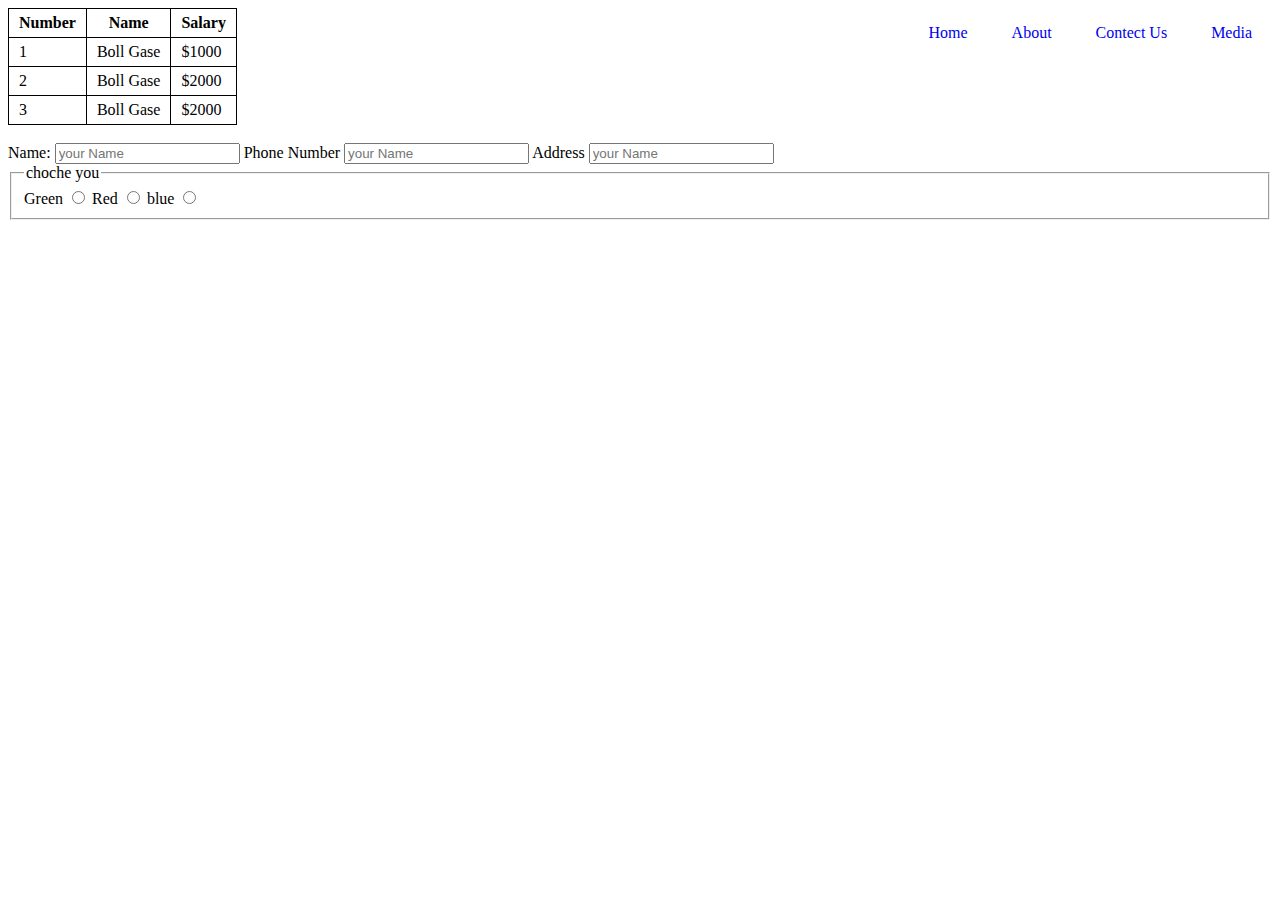
==== Contect.html @ 8dac1a8c "form add" ====
<!DOCTYPE html>
<html lang="en">
<head>
    <meta charset="UTF-8">
    <meta name="viewport" content="width=device-width, initial-scale=1.0">
    <title>Document</title>
    <link rel="stylesheet" href="Style/style.css">
<style>
    table{
        
        border-collapse: collapse;
    }
    td,th{
       
    border: 1px solid black;
    padding: 5px 10px;
 padding: auto;
 }


</style>

</head>
<body>
     <!-- ------------- Header---------------------------- -->
     <header>
        <nav>
            <ul>
                <li><a href="home.html">Home</a></li>
                <li><a href="About.html">About</a></li>
                <li><a href="contect.html">Contect Us </a></li>
                <li><a href="media.html">Media</a></li>



            </ul>
            
        </nav>

</header>
<!-- ---------------------------Header End------------------------------------------- -->
<main>
    
    <table>
        <thead> 
       <tr>
        <th>Number</th>
        <th>Name</th>
        <th>Salary</th>

       </tr>
        
    </thead>

    <tbody>
        <tr>
            <td>1</td>
            <td>Boll Gase </td>
            <td>$1000</td>
        </tr>

        <tr>
            <td>2</td>
            <td>Boll Gase </td>
            <td>$2000</td>
        </tr>

        <tr>
            <td>3</td>
            <td>Boll Gase </td>
            <td>$2000</td>
        </tr>

    </tbody>
       
    </table>
    <br>

<form >
<label for="">
    Name:
<input type="text" name="" id="" placeholder="your Name"> 
Phone Number 
<input type="Number" name="" id="" placeholder="your Name"> 
Address 
<input type="text" name="" id="" placeholder="your Name"> 
<fieldset>
    <legend>choche you</legend>
    <label for="choce">
              Green
        <input type="radio" name="choce" id="">
     Red
        <input type="radio" name="choce" id="">

        blue
        <input type="radio" name="choce" id="">
    </label>
      
    
</fieldset>




</label>


</form>

</main>


</body>
</html>
---- Style/style.css ----
header{
    float: right;
    
}

       ul>li{
            display: inline;
           margin: auto 20px;


       }
       li>a{

        text-decoration: none;
       }
       
       h1{
        color: brown;
    }

       footer{
        margin-top: 20px;
            text-align: center;

       }
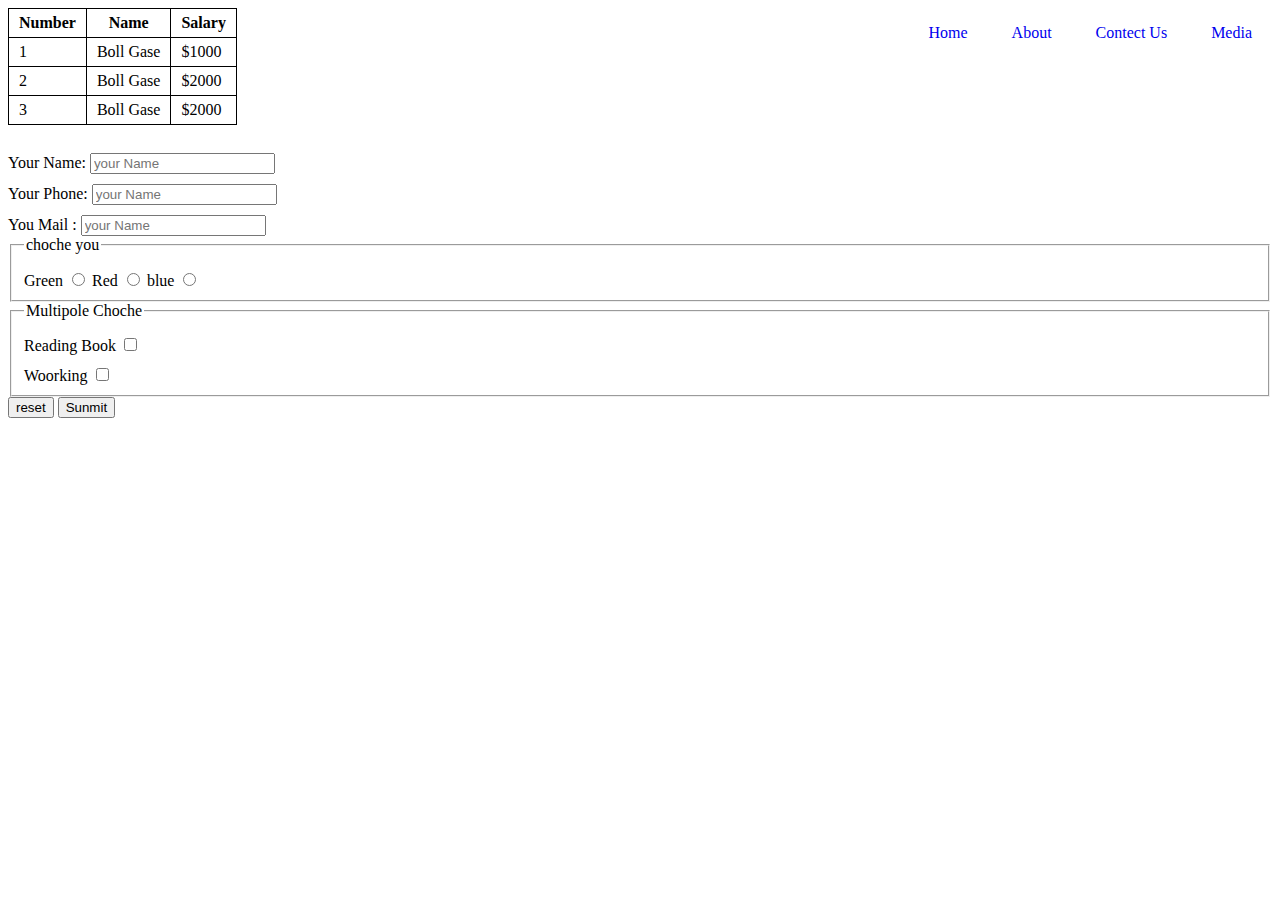
==== commit 39f20747: "form button" ====
--- a/Contect.html
+++ b/Contect.html
@@ -16,7 +16,10 @@
     padding: 5px 10px;
  padding: auto;
  }
-
+label{
+    display: block;
+    padding-top: 10px;
+}
 
 </style>
 
@@ -77,13 +80,18 @@
     <br>
 
 <form >
-<label for="">
-    Name:
-<input type="text" name="" id="" placeholder="your Name"> 
-Phone Number 
-<input type="Number" name="" id="" placeholder="your Name"> 
-Address 
-<input type="text" name="" id="" placeholder="your Name"> 
+<label for="block">
+    Your Name:
+<input type="text" name="block" id="" placeholder="your Name"> </label>
+<label for="">Your Phone: 
+    <input type="Number" name="" id="" placeholder="your Name"></label>
+ 
+    <label for="">
+   You Mail :
+    <input type="text" name="" id="" placeholder="your Name"> 
+
+ </label>
+
 <fieldset>
     <legend>choche you</legend>
     <label for="choce">
@@ -95,15 +103,27 @@
         blue
         <input type="radio" name="choce" id="">
     </label>
-      
-    
+  
 </fieldset>
-
-
-
 
 </label>
 
+<fieldset>
+    <legend>Multipole Choche </legend>
+    <label for="">
+        Reading Book 
+        <input type="checkbox" name="" id="">
+
+    </label>
+    <label for="">
+        Woorking 
+        <input type="checkbox" name="" id="">
+        
+    </label>
+</fieldset>
+
+<input type="reset" value="reset">
+<input type="submit" value="Sunmit">
 
 </form>
 
